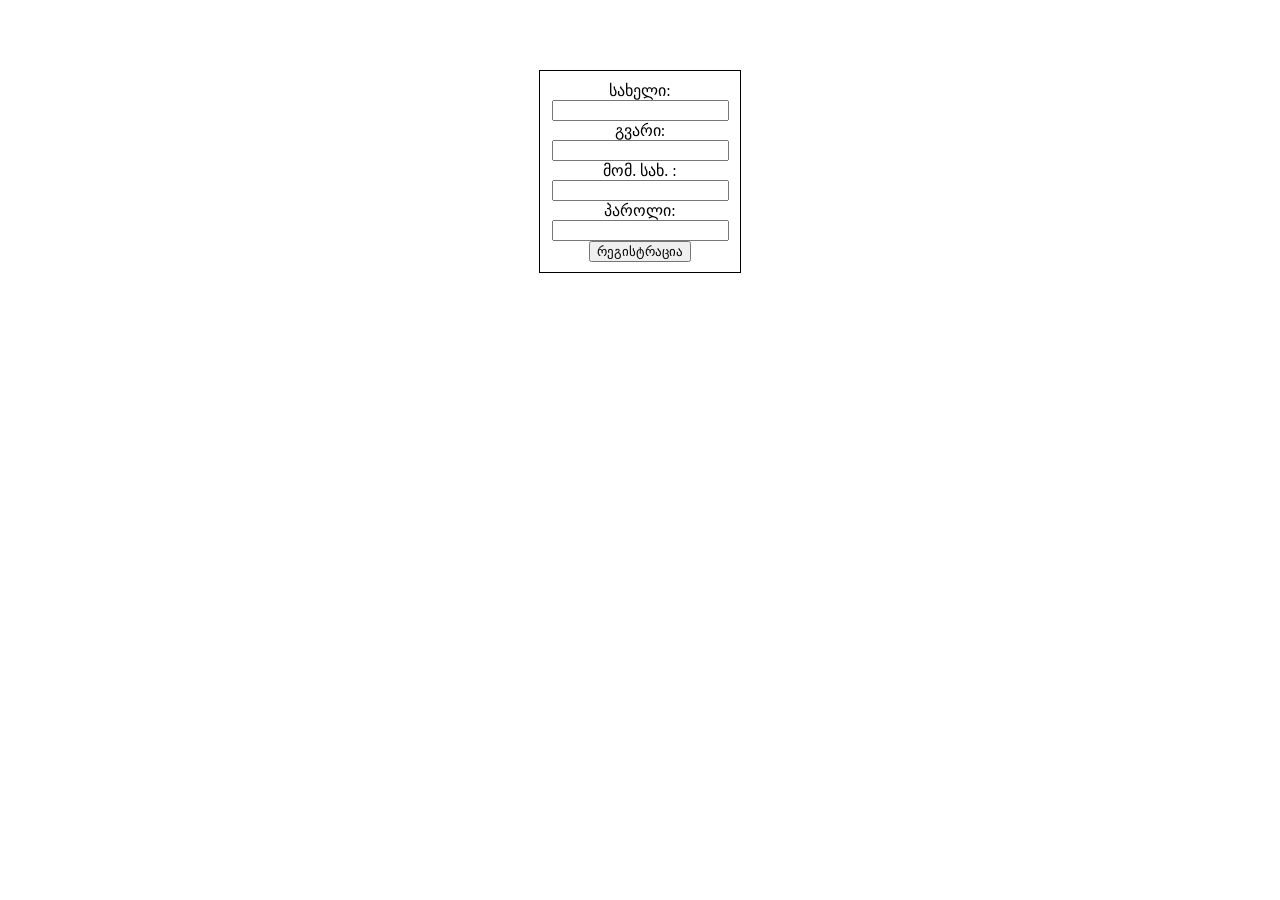
==== web/register.html @ 65e6081e "Updated HTML..." ====
<!DOCTYPE html>
<html>
    <head>
        <title>შესვლის გვერდი</title>
        <meta charset="UTF-8">
        <link rel="stylesheet" type="text/css" href="public/css/style.css">
    </head>
    <body>
        <div class="registerForm">
            <form action="RegisterServlet" name="registerForm" method="post">
                სახელი:     <input type="text" name="firstname"/> <br>
                გვარი:      <input type="text" name="lastname" /> <br>
                მომ. სახ. : <input type="text" name="username" /> <br>
                პაროლი:   <input type="password" name="password" /> <br>
                <input type="submit" value="რეგისტრაცია" />
            </form>
        </div>
    </body>
</html>
---- web/public/css/style.css ----
.loginForm {
    text-align: center;
    margin-top: 70px;
}

.registerForm {
    text-align: center;
    border-style: solid;
    border-width: 1px;
    padding: 10px;
    width: 180px;
    margin: auto;
    margin-top: 70px;
}
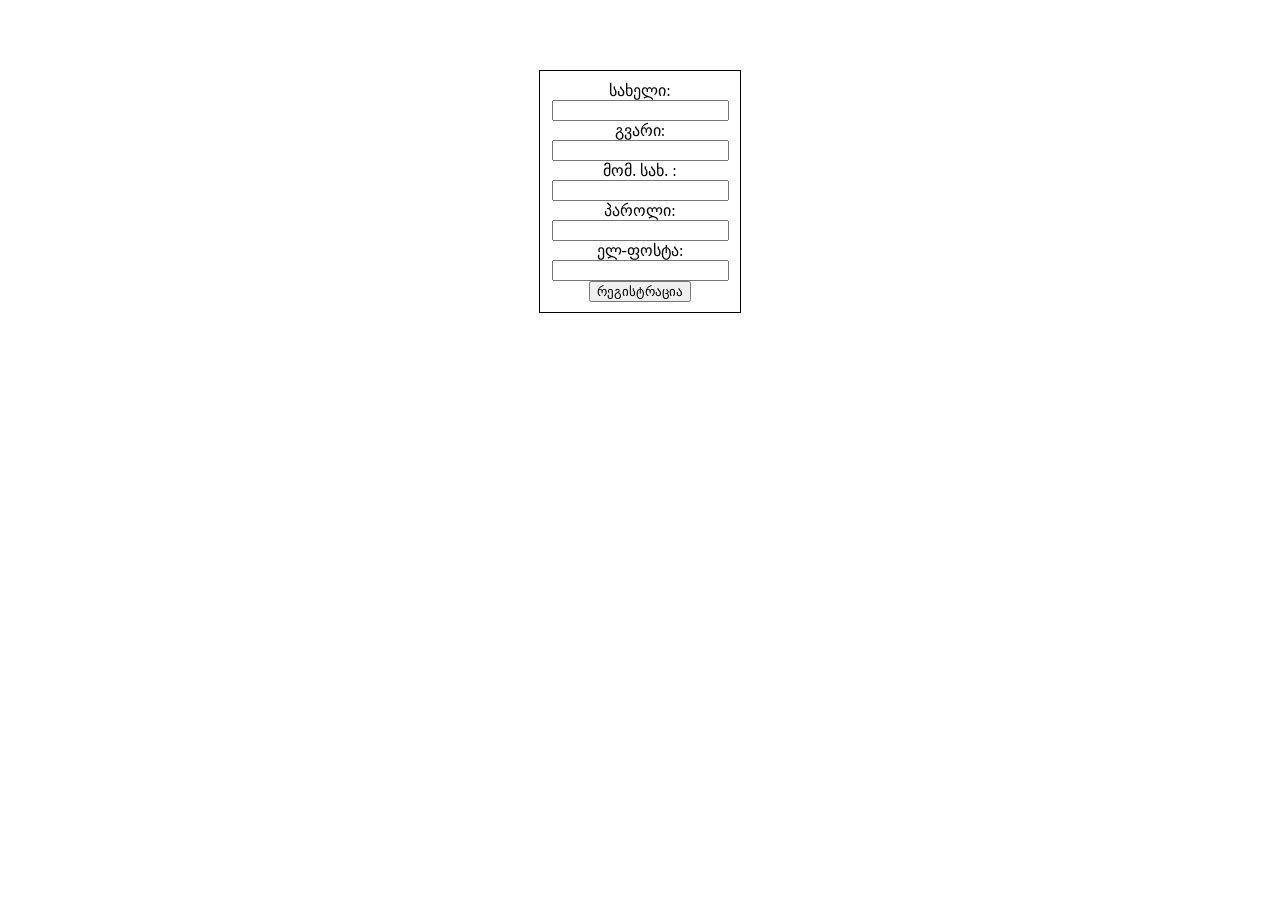
==== commit 1ebf340f: "modified DAO and servlets.." ====
--- a/web/register.html
+++ b/web/register.html
@@ -12,6 +12,7 @@
                 გვარი:      <input type="text" name="lastname" /> <br>
                 მომ. სახ. : <input type="text" name="username" /> <br>
                 პაროლი:   <input type="password" name="password" /> <br>
+                ელ-ფოსტა: <input type="text" name="email" /> <br>
                 <input type="submit" value="რეგისტრაცია" />
             </form>
         </div>
